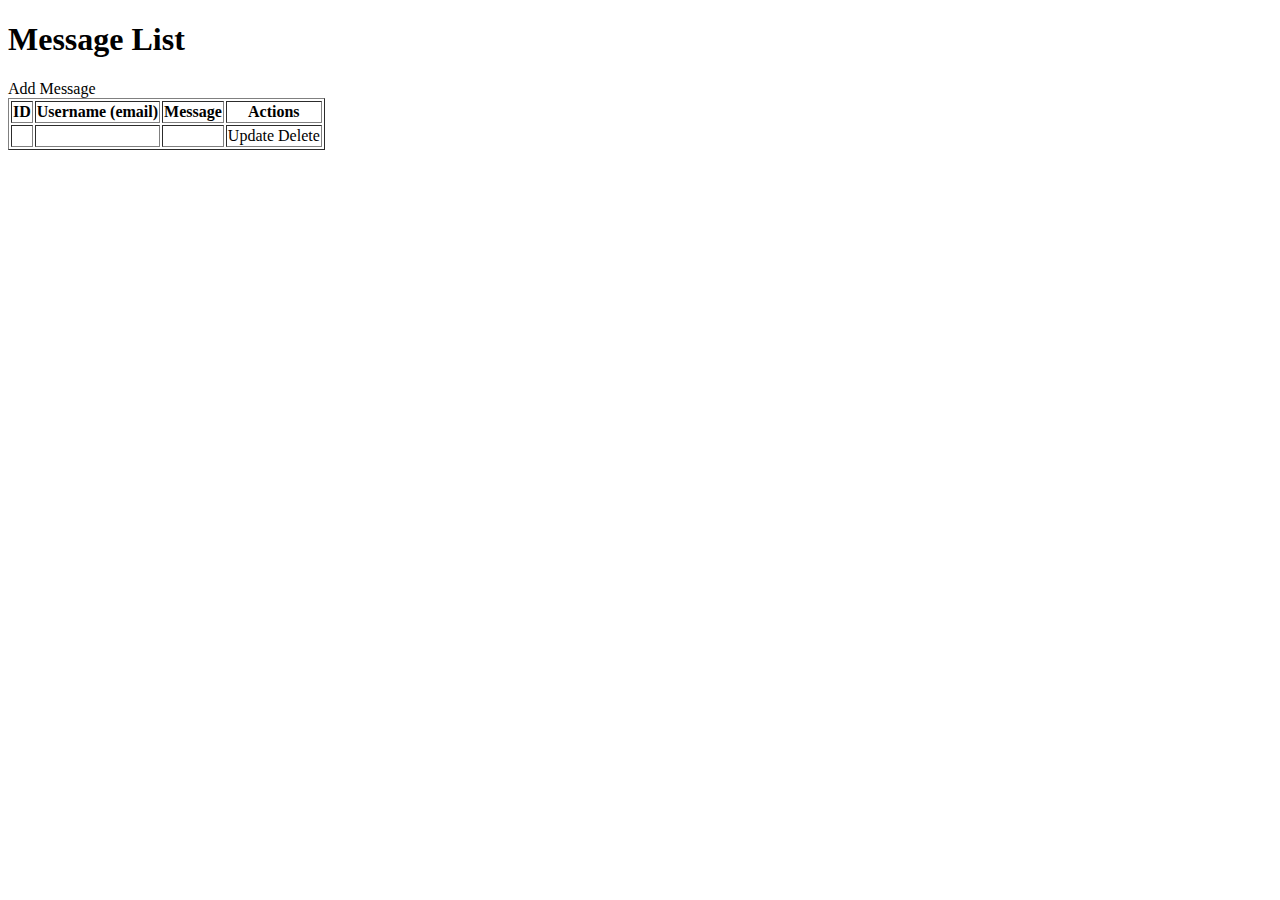
==== src/main/resources/templates/list.html @ 0bbb3ae2 "add files" ====
<!DOCTYPE html>
<html lang="en" xmlns:th="http://www.thymeleaf.org">
<head>
    <meta charset="ISO-8859-1">
    <title> Message Management System</title>

    <link rel="stylesheet"
          href="https://stackpath.bootstrapcdn.com/bootstrap/4.1.3/css/bootstrap.min.css"
          integrity="sha384-MCw98/SFnGE8fJT3GXwEOngsV7Zt27NXFoaoApmYm81iuXoPkFOJwJ8ERdknLPMO"
          crossorigin="anonymous">
</head>
<body>
<div class="container my-2">
    <h1>Message List</h1>
    <a th:href = "@{/showNewMessageForm}" class="btn btn-primary btn-sm mb-3"> Add Message </a>
    <table border="1" class = "table table-striped table-responsive-md">
        <thead>
        <tr>
            <th>
                <a>ID</a>
            </th>
            <th>
                <a>Username (email)</a>
            </th>
            <th>
                <a>Message</a>
            </th>
            <th>Actions</th>
        </tr>
        </thead>
        <tbody>
        <tr th:each="message : ${listMessages}">
            <td th:text="${message.id}"></td>
            <td th:text="${message.email}"></td>
            <td th:text="${message.text}"></td>
            <td> <a th:href="@{/showFormForUpdate/{id}(id=${message.id})}" class="btn btn-primary">Update</a>
                <a th:href="@{/deleteMessage/{id}(id=${message.id})}" class="btn btn-danger">Delete</a>
            </td>
        </tr>
        </tbody>
    </table>
</div>
</body>
</html>
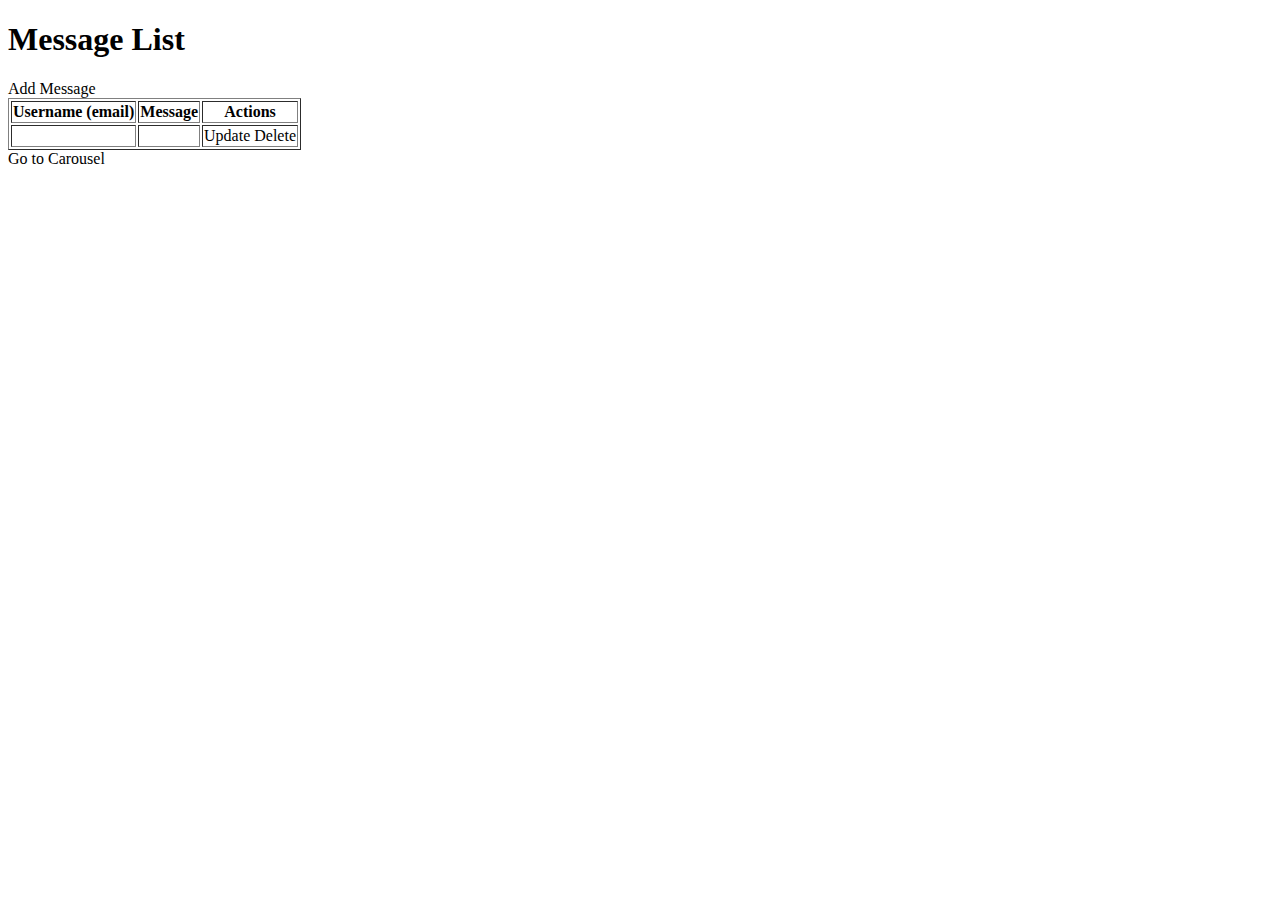
==== commit 9cb5b77f: "completed gallery" ====
--- a/src/main/resources/templates/list.html
+++ b/src/main/resources/templates/list.html
@@ -2,7 +2,8 @@
 <html lang="en" xmlns:th="http://www.thymeleaf.org">
 <head>
     <meta charset="ISO-8859-1">
-    <title> Message Management System</title>
+    <title>Message Management System</title>
+
 
     <link rel="stylesheet"
           href="https://stackpath.bootstrapcdn.com/bootstrap/4.1.3/css/bootstrap.min.css"
@@ -10,15 +11,13 @@
           crossorigin="anonymous">
 </head>
 <body>
+
 <div class="container my-2">
     <h1>Message List</h1>
     <a th:href = "@{/showNewMessageForm}" class="btn btn-primary btn-sm mb-3"> Add Message </a>
     <table border="1" class = "table table-striped table-responsive-md">
         <thead>
         <tr>
-            <th>
-                <a>ID</a>
-            </th>
             <th>
                 <a>Username (email)</a>
             </th>
@@ -28,17 +27,16 @@
             <th>Actions</th>
         </tr>
         </thead>
-        <tbody>
         <tr th:each="message : ${listMessages}">
-            <td th:text="${message.id}"></td>
             <td th:text="${message.email}"></td>
             <td th:text="${message.text}"></td>
             <td> <a th:href="@{/showFormForUpdate/{id}(id=${message.id})}" class="btn btn-primary">Update</a>
                 <a th:href="@{/deleteMessage/{id}(id=${message.id})}" class="btn btn-danger">Delete</a>
             </td>
         </tr>
-        </tbody>
     </table>
+
+    <a th:href = "@{/carousel}"> Go to Carousel</a>
 </div>
 </body>
 </html>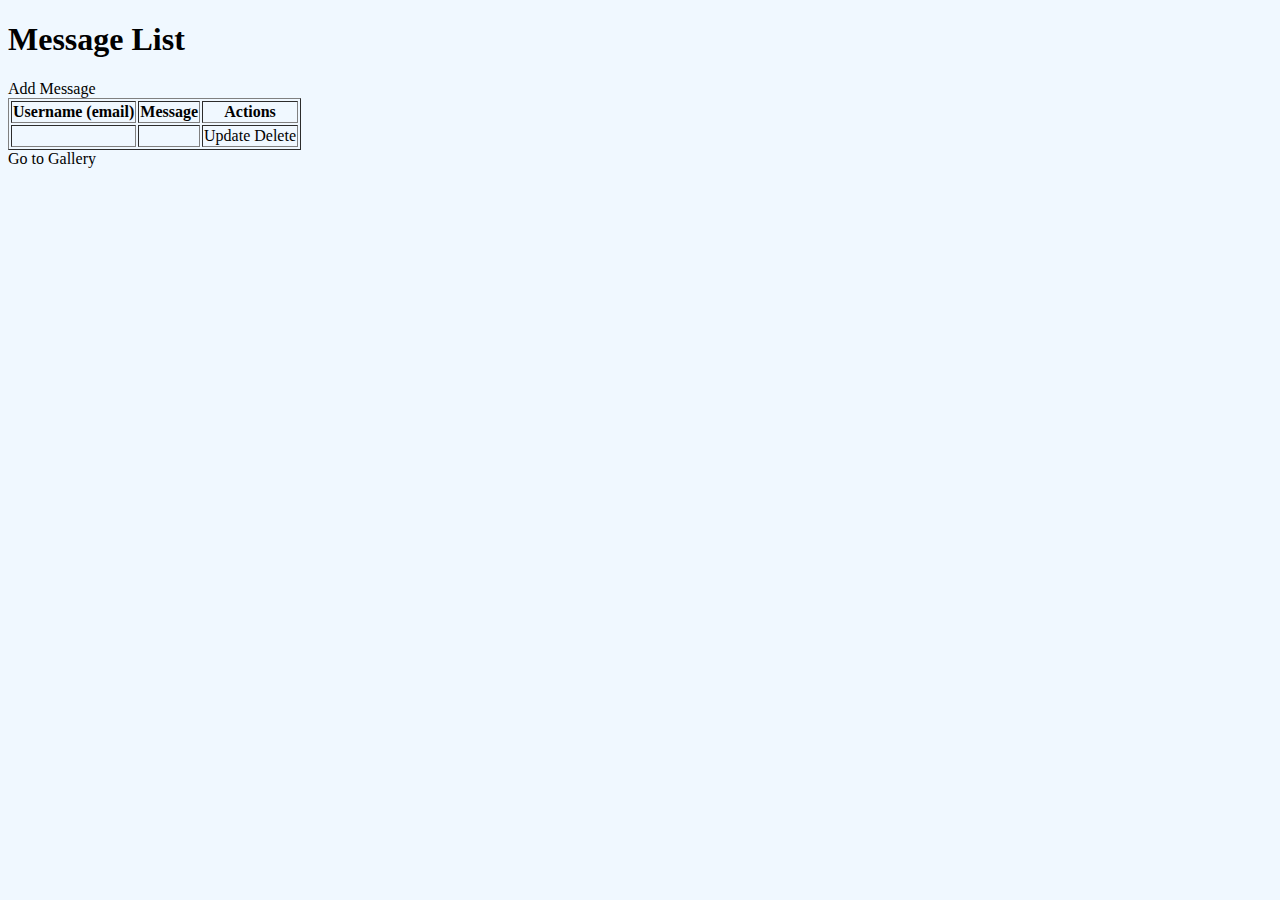
==== commit 9d68ee66: "add weather files" ====
--- a/src/main/resources/templates/list.html
+++ b/src/main/resources/templates/list.html
@@ -10,7 +10,7 @@
           integrity="sha384-MCw98/SFnGE8fJT3GXwEOngsV7Zt27NXFoaoApmYm81iuXoPkFOJwJ8ERdknLPMO"
           crossorigin="anonymous">
 </head>
-<body>
+<body style="background-color:AliceBlue">
 
 <div class="container my-2">
     <h1>Message List</h1>
@@ -36,7 +36,7 @@
         </tr>
     </table>
 
-    <a th:href = "@{/carousel}"> Go to Carousel</a>
+    <a th:href = "@{/gallery}"> Go to Gallery</a>
 </div>
 </body>
 </html>